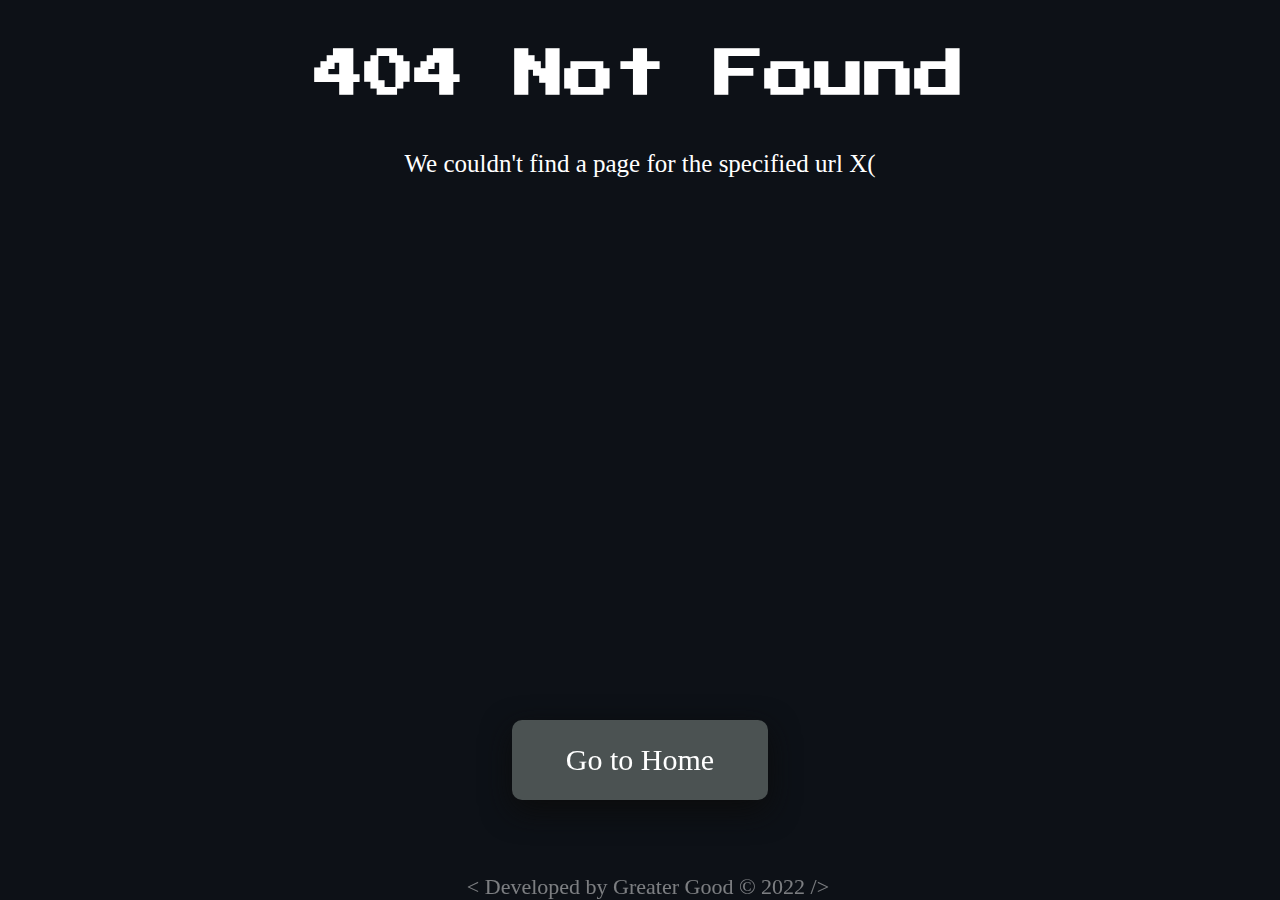
==== pages/view.html @ 3ee0b6b6 "added structure, #1 matrices" ====
<!DOCTYPE >
<html>
  <head>
    <title>View - Maths Forms</title>
    <link rel="stylesheet" type="text/css" href="../css/view.css" />
    <link rel="shortcut icon" type="image/jpg" href="assets/img/logo.png" />
    <link
      href="https://fonts.googleapis.com/icon?family=Material+Icons"
      rel="stylesheet"
    />
    <style></style>
  </head>
  <body class="body">
    <h1 id="htitle">Name of Chapter</h1>
    <iframe src="./emptypdf.html" frameborder="0" id="pdfviewer"></iframe>
    <div id="sidebar"></div>
    <div id="pagination">
      <div id="pagbtngrp">
        <button id="prevbtn">
          <span class="material-icons md-36"> first_page </span>
        </button>
        <button onclick="window.location.href = '../index.html'">
          <span class="material-icons md-36"> home </span>
        </button>
        <button id="nextbtn">
          <span class="material-icons md-36"> last_page </span>
        </button>
      </div>
    </div>
    <code id="prevchap"></code>
    <code id="nextchap"></code>
    <div class="footer">&lt; Developed by Greater Good © 2022 /&gt;</div>
    <script src="../js/view.js"></script>
  </body>
</html>
---- css/view.css ----
@import url("https://fonts.googleapis.com/css2?family=Klee+One&display=swap");
@import url("https://fonts.googleapis.com/css2?family=Shadows+Into+Light&display=swap");
@import url('https://fonts.googleapis.com/css2?family=Dela+Gothic+One&display=swap');
@import url('https://fonts.googleapis.com/css2?family=Grandstander&display=swap');
@import url('https://fonts.googleapis.com/css2?family=Courier+Prime&display=swap');
body {
  font-family: "Klee One", cursive;
  background-color: #0d1117;
  color: white;
  margin: 0px;
  -webkit-touch-callout: none;
  -webkit-user-select: none;
  -khtml-user-select: none;
  -moz-user-select: none;
  -ms-user-select: none;
  user-select: none;
}
div.header {
  font-size: 35px;
  background-color: #161b22;
  width: 100%;
  margin: 0px auto;
  padding: 0px;
}
.material-icons.md-18 { font-size: 18px; }
.material-icons.md-24 { font-size: 24px; }
.material-icons.md-36 { font-size: 36px; }
.material-icons.md-48 { font-size: 40px; }
h1 {
  text-align: center;
  font-family: "Dela Gothic One";
  position: fixed;
  margin-top: 7.5px;
  /* left: 50%; */
  /* transform: translateX(-25%); */
  width: 100%
}
p.p1 {
  text-align: center;
  color: rgb(82, 215, 238);
  font-size: 30;
  margin: 10px 0px 0px 0px;
}
table.nav {
  text-align: center;
  border-spacing: 10px;
  font-size: 22px;
  margin-top: 5px;
  margin-bottom: 5px;
}
td.tbl {
  background-color: rgb(0, 47, 59);
  border-radius: 10px;
  /* width:260px; */
  border: 2px solid transparent;
  padding: 5px;
  transition: 0.3s;
}
#blocked:hover {
  cursor: no-drop;
  background-color: darkred;
}
td:hover {
  background-color: #11485e;
  border: 2px solid rgb(62, 145, 145);
  box-shadow: 0px 5px 25px rgb(42, 85, 87);
  transition: 0.2s;
}
div.footer {
  font-family: "Shadows Into Light", cursive;
  text-align: center;
  font-size: 22px;
  overflow: hidden;
  position: fixed;
  color: rgba(255, 255, 255, 0.458);
  bottom: 0;
  width: 100%;
}
a img {
  transition: 0.4s;
}
a img:hover {
  filter: brightness(150%);
  transition: 0.2s;
}
.link {
  width: 100%;
  height: 100%;
}
div.section-top {
  width: 260px;
}
.grade {
  height: 400px;
  background-color: rgb(100, 100, 100);
  margin: 75px 5vw;
  margin-top: 2000px;
  border-radius: 10px;
  /* padding: 10px; */
}
.grade h2 {
  text-align: center;
  padding: 20px;
}
.gridbtn {
  height: 100px;
  width: calc(20vw);
  margin: 5px 2.5vw;
  display: block;
  overflow: hidden;
}
.gridbtn p {
  line-height: 0;
}

iframe {
  height: 75vh;
  width: 60vw;
  margin: 20px;
  margin-top: 75px;
  border-radius: 10px;
  box-shadow: 0 20px 30px rgb(46, 46, 46);
}
#sidebar {
  background-color: rgb(105, 89, 125);
  box-shadow: 0 20px 30px rgb(53, 34, 59);
  position: fixed;
  right: 40px;
  top: 70px;
  height: 75vh;
  width: 30vw;
  border-radius: 10px;
  overflow-y: auto;
}
.container {
  background-color: rgb(46, 39, 61);
  height: 200px;
  margin: 20px;
  padding: 10px;
  width: calc(100% -40px);
  box-shadow: 0 10px 15px rgba(53, 34, 59, 0.586);
  border-radius: 10px;
}
.container h3 {
  text-align: center;
  padding-bottom: 5px;
  background-color: rgb(246, 244, 249);
  border-radius: 10px;
  color: rgb(82, 82, 82);
  box-shadow: 0 10px 30px rgba(34, 8, 64, 0.44);
}
.container button {
  border: none;
  color: rgb(209, 200, 218);
  background-color:rgb(71, 66, 76);
  box-shadow: 0 20px 20px rgba(28, 27, 29, 0.479);
  margin: 5px;
  padding: 2.5px;
  font-size: 20px;
  height: 50px;
  cursor: pointer;
  border-radius: 5px;
  font-family: "Klee One";
  transition: 0.8s
}
.container button:hover {
  transition: 0.2s;
  background-color: rgb(216, 191, 237);
  box-shadow: 0 0 50px rgb(128, 0, 255);
  color: rgb(182, 17, 243);
  text-shadow: 0 5px 5px rgb(128, 0, 255);
}
.container button:active {
  transition: 0.2s;
  background-color: rgb(182, 17, 243);
  box-shadow: 0 0 50px rgb(255, 0, 221);
  color: rgb(255, 255, 255);
  text-shadow: 0 5px 5px rgb(128, 0, 255);
}
#SAcontainer button {
  width: 75px;
}
#MISCcontainer button {
  width: fit-content;
  padding: 0 15px;
}
#pagination {
  position: fixed;
  left: 50%;
  bottom: 30px;
  width: fit-content;
  left: 50%;
  transform: translateX(-50%)
}

#pagination button {
  border: none;
  outline: none;
  height: 50px;
  width: 50px;
  border-radius: 30px;
  cursor: pointer;

  background-color: rgb(0, 53, 55);
  color: rgb(158, 230, 232);
  transition: 0.5s;
}
#pagination button:hover {
  background-color: rgb(148, 251, 255);
  color: rgb(14, 75, 77);
  transition: 0.2s;
  box-shadow: 0 0 20px cyan;
}
#pagination button:disabled {
  background-color: rgb(55, 55, 55);
  color: rgb(141, 141, 141);
  cursor: not-allowed;
}
#pagination button:disabled:hover {
  background-color: rgb(255, 55, 55);
  box-shadow: 0 0 20px red;
  color: rgb(82, 0, 0);
}
#prevchap, #nextchap {
  width: calc(50% - 100px);
  position: fixed;
  padding: 10px;
  text-shadow: 0 0 10px cyan;
  color: white;
  bottom: 35px;
  font-family: "Courier Prime";
}
#prevchap {
  text-align: right;
  left: 0px;
}
#nextchap {
  text-align: left;
  right: 0px;
}
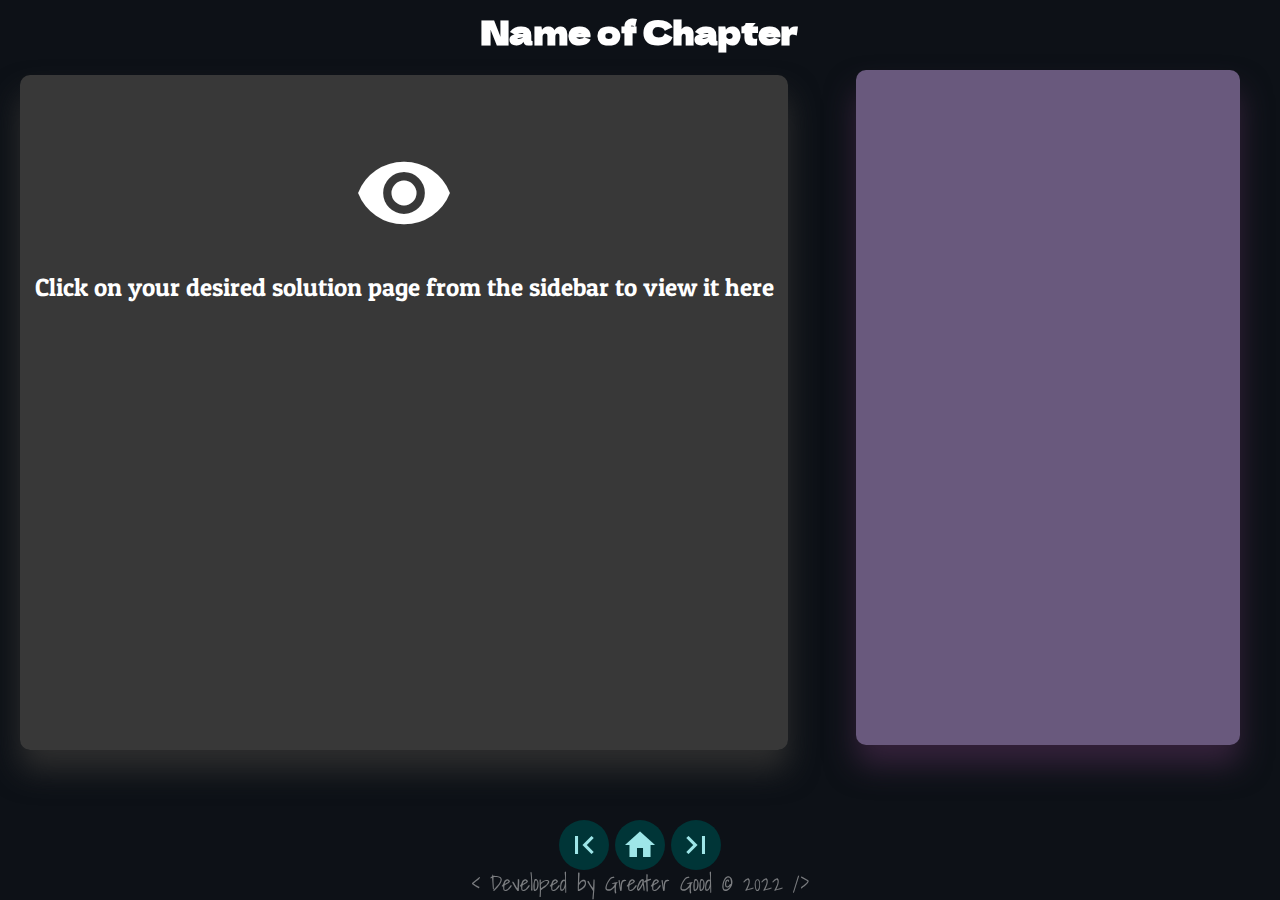
==== commit 7fe720c5: "change a little link" ====
--- a/pages/view.html
+++ b/pages/view.html
@@ -3,7 +3,7 @@
   <head>
     <title>View - Maths Forms</title>
     <link rel="stylesheet" type="text/css" href="../css/view.css" />
-    <link rel="shortcut icon" type="image/jpg" href="assets/img/logo.png" />
+    <link rel="shortcut icon" type="image/jpg" href="../assets/img/logo.png" />
     <link
       href="https://fonts.googleapis.com/icon?family=Material+Icons"
       rel="stylesheet"
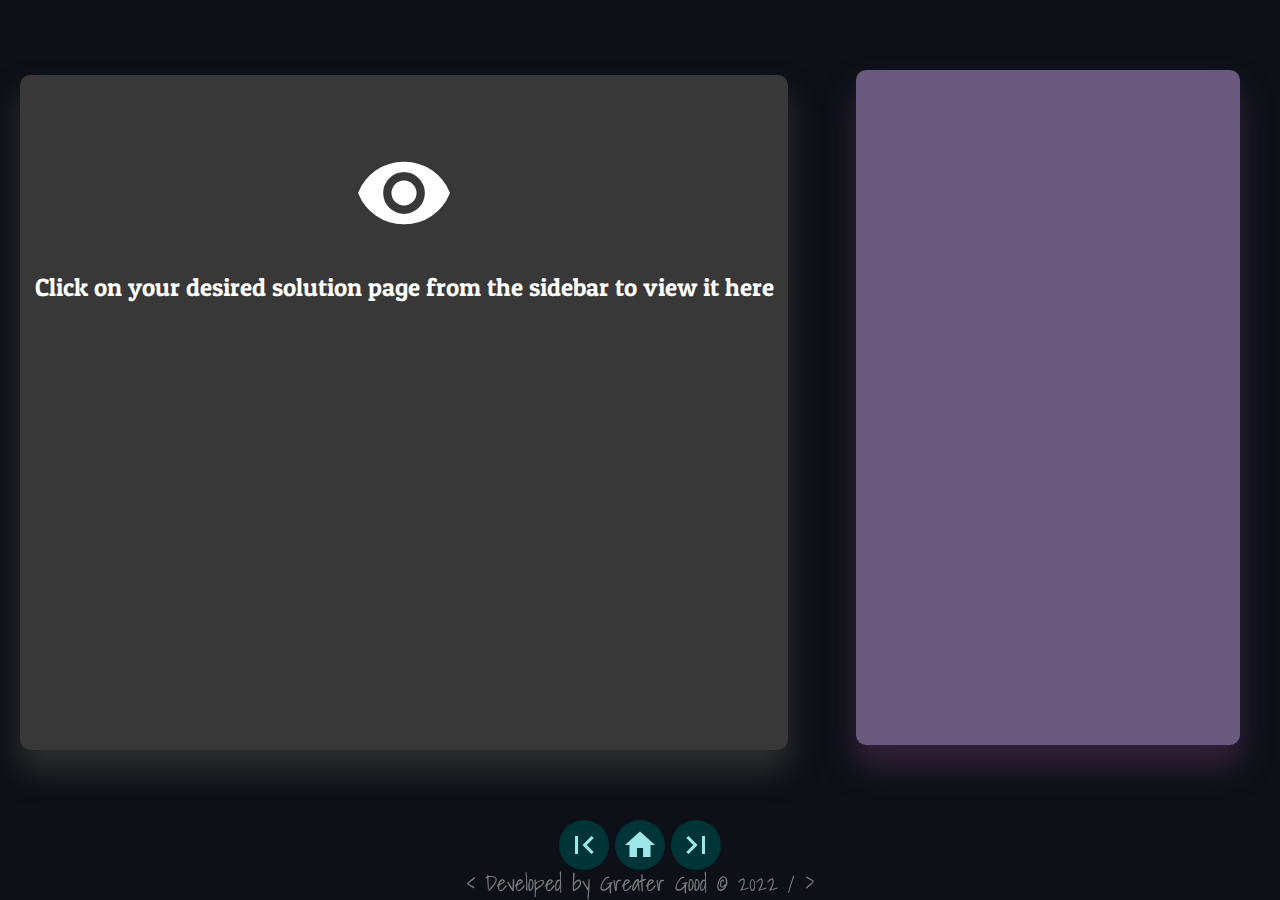
==== commit eeee8933: "add mobile version" ====
--- a/pages/view.html
+++ b/pages/view.html
@@ -3,15 +3,16 @@
   <head>
     <title>View - Maths Forms</title>
     <link rel="stylesheet" type="text/css" href="../css/view.css" />
-    <link rel="shortcut icon" type="image/jpg" href="../assets/img/logo.png" />
+    <link rel="shortcut icon" type="image/jpg" href="assets/img/logo.png" />
     <link
       href="https://fonts.googleapis.com/icon?family=Material+Icons"
       rel="stylesheet"
     />
+    <meta name="viewport" content="width=device-width, initial-scale=1.0" />
     <style></style>
   </head>
   <body class="body">
-    <h1 id="htitle">Name of Chapter</h1>
+    <h1 id="htitle"></h1>
     <iframe src="./emptypdf.html" frameborder="0" id="pdfviewer"></iframe>
     <div id="sidebar"></div>
     <div id="pagination">
@@ -27,9 +28,12 @@
         </button>
       </div>
     </div>
+    <button id="sidebartoggler">
+      <span class="material-icons md-36"> menu </span>
+    </button>
     <code id="prevchap"></code>
     <code id="nextchap"></code>
-    <div class="footer">&lt; Developed by Greater Good © 2022 /&gt;</div>
+    <div class="footer">&lt; Developed by Greater Good © 2022 / &gt;</div>
     <script src="../js/view.js"></script>
   </body>
 </html>
--- a/css/view.css
+++ b/css/view.css
@@ -31,6 +31,7 @@
   font-family: "Dela Gothic One";
   position: fixed;
   margin-top: 7.5px;
+  font-size: 30px;
   /* left: 50%; */
   /* transform: translateX(-25%); */
   width: 100%
@@ -120,6 +121,7 @@
   margin-top: 75px;
   border-radius: 10px;
   box-shadow: 0 20px 30px rgb(46, 46, 46);
+  transition: 1s;
 }
 #sidebar {
   background-color: rgb(105, 89, 125);
@@ -131,10 +133,11 @@
   width: 30vw;
   border-radius: 10px;
   overflow-y: auto;
+  z-index: 50;
 }
 .container {
   background-color: rgb(46, 39, 61);
-  height: 200px;
+  height: fit-content;
   margin: 20px;
   padding: 10px;
   width: calc(100% -40px);
@@ -198,8 +201,9 @@
   outline: none;
   height: 50px;
   width: 50px;
-  border-radius: 30px;
+  border-radius: 100px;
   cursor: pointer;
+  z-index: 100;
 
   background-color: rgb(0, 53, 55);
   color: rgb(158, 230, 232);
@@ -225,10 +229,10 @@
   width: calc(50% - 100px);
   position: fixed;
   padding: 10px;
-  text-shadow: 0 0 10px cyan;
+  text-shadow: 10px 10px 20px cyan, 10px -10px 20px cyan, -10px -10px 20px cyan, -10px 10px 20px cyan;
   color: white;
   bottom: 35px;
-  font-family: "Courier Prime";
+  font-family: "Courier Prime";  z-index: 10;
 }
 #prevchap {
   text-align: right;
@@ -237,4 +241,74 @@
 #nextchap {
   text-align: left;
   right: 0px;
+}
+#sidebartoggler {
+  position: fixed;
+  border: none;
+  outline: none;
+  height: 80px;
+  width: 80px;
+  border-radius: 100px 0 0 100px;
+  cursor: pointer;
+  z-index: 100;
+  right: 0px;
+  bottom: 30px;;
+
+  background-color: rgb(39, 0, 55);
+  color: rgb(204, 158, 232);
+  transition: 0.5s;
+  z-index: 30;
+  visibility: hidden;
+}
+
+
+@media (max-width: 900px) {
+  #prevchap, #nextchap {
+    visibility: hidden;
+  }
+  h1 {
+    font-size: 3.5vw;
+    margin-top: 10px;
+  }
+  iframe {
+    width: 100%;
+    margin: 75px 0 0 0;
+    border-radius: 0px;
+    height: 80vh;
+  }
+  div.footer {
+    font-size: 16px;
+  }
+  #sidebar {
+    position: fixed;
+    top: 80px;
+    right: -100vw;
+    width: calc(100vw - 40px);
+    height: 80vh;
+    transition: 0.5s;
+  }
+  #MISCcontainer button {
+    width: calc(100% - 10px);
+  }
+  #sidebartoggler {
+    visibility: visible;
+  }
+  #pagination button {
+    height: 80px;
+    width: 80px;
+  }
+}
+@media (max-width: 400px) {
+  #SAcontainer button {
+    width: calc(100% - 10px);
+  }
+  #pagination button {
+    height: 60px;
+    width: 60px;
+  }
+  #sidebartoggler {
+    height: 60px;
+    width: 60px;
+    bottom: 35px;
+  }
 }